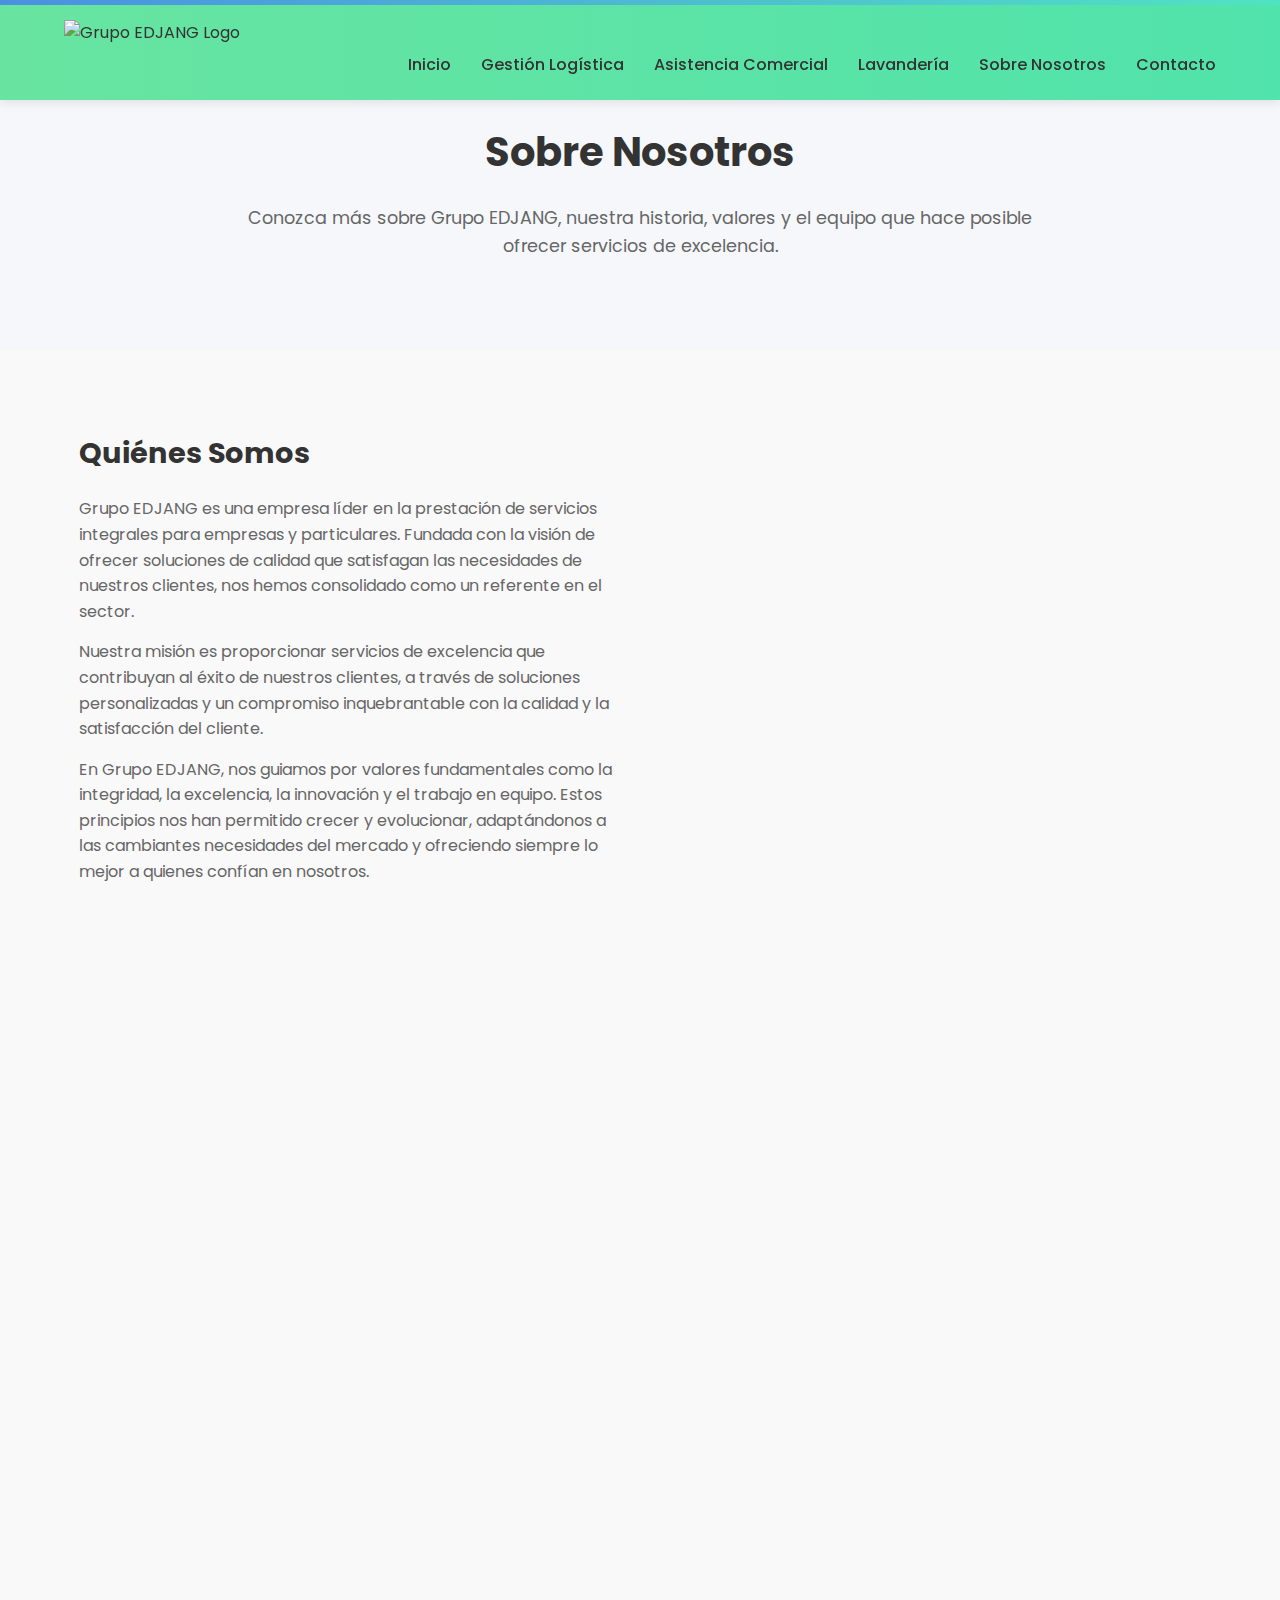
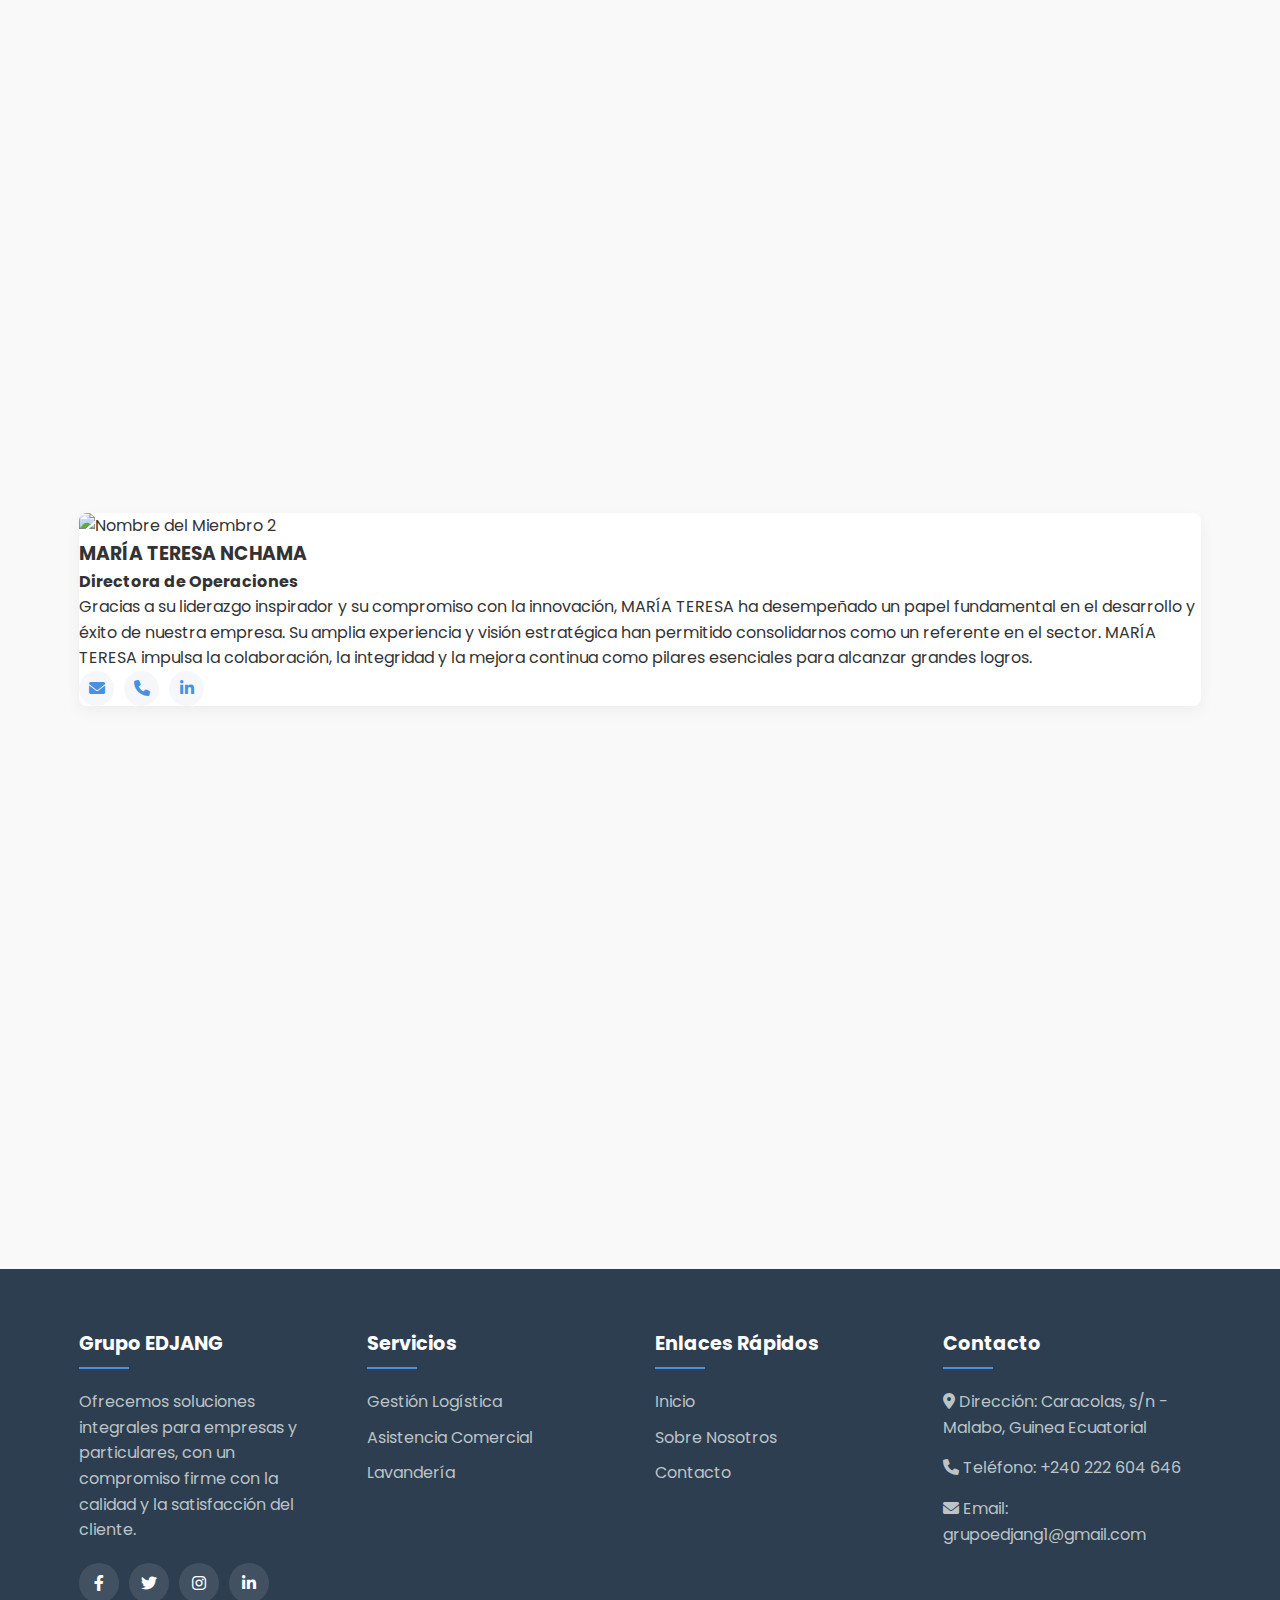
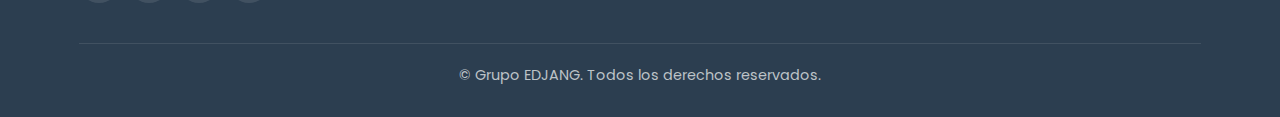
==== pages/sobre-nosotros.html @ fe31314c "Add files via upload" ====
<!DOCTYPE html>
<html lang="es">
<head>
    <meta charset="UTF-8">
    <meta name="viewport" content="width=device-width, initial-scale=1.0">
    <title>Sobre Nosotros - Grupo EDJANG</title>
    <link rel="stylesheet" href="../css/styles.css">
    <link rel="stylesheet" href="../css/responsive.css">
    <link href="https://fonts.googleapis.com/css2?family=Poppins:wght@300;400;500;600;700&display=swap" rel="stylesheet">
    <link rel="stylesheet" href="https://cdnjs.cloudflare.com/ajax/libs/font-awesome/6.0.0-beta3/css/all.min.css">
</head>
<body>
    <!-- Header -->
    <header>
        <div class="header-gradient"></div>
        <div class="container header-container">
            <div class="logo">
                <img src="../images/logo.png" alt="Grupo EDJANG Logo">
            </div>
            
            <button class="nav-toggle">
                <i class="fas fa-bars"></i>
            </button>
            
            <ul class="nav-menu">
                <li><a href="../index.html">Inicio</a></li>
                <li>
                    <a href="gestion-logistica.html">Gestión Logística</a>
                    <ul class="submenu">
                        <li><a href="gestion-logistica/pago-facturas.html">Pago de facturas</a></li>
                        <li><a href="gestion-logistica/alquiler-venta-vehiculos.html">Alquiler y venta de vehículos</a></li>
                        <li><a href="gestion-logistica/azafatas-eventos.html">Azafatas de eventos</a></li>
                        <li><a href="gestion-logistica/informatica-diseno.html">Informática y diseño</a></li>
                        <li><a href="gestion-logistica/eventos-catering.html">Eventos y catering</a></li>
                        <li><a href="gestion-logistica/servicios-michelin.html">Servicios Michelin</a></li>
                        <li><a href="gestion-logistica/gestion-envios.html">Gestión de envíos</a></li>
                        <li><a href="gestion-logistica/construccion-mantenimiento.html">Construcción y mantenimiento</a></li>
                    </ul>
                </li>
                <li><a href="asistencia-comercial.html">Asistencia Comercial</a></li>
                <li><a href="pages/lavanderia.html">Lavandería</a></li>
                <li><a href="sobre-nosotros.html">Sobre Nosotros</a></li>
                <li><a href="contacto.html">Contacto</a></li>
            </ul>
        </div>
    </header>

    <!-- Hero Section -->
    <section class="hero">
        <div class="container">
            <h2 class="fade-in">Sobre Nosotros</h2>
            <p class="fade-in">Conozca más sobre Grupo EDJANG, nuestra historia, valores y el equipo que hace posible ofrecer servicios de excelencia.</p>
        </div>
    </section>

    <!-- Sección Sobre Nosotros -->
    <section class="about-section">
        <div class="container">
            <div class="about-content fade-in">
                <div class="about-text">
                    <h3>Quiénes Somos</h3>
                    <p>Grupo EDJANG es una empresa líder en la prestación de servicios integrales para empresas y particulares. Fundada con la visión de ofrecer soluciones de calidad que satisfagan las necesidades de nuestros clientes, nos hemos consolidado como un referente en el sector.</p>
                    <p>Nuestra misión es proporcionar servicios de excelencia que contribuyan al éxito de nuestros clientes, a través de soluciones personalizadas y un compromiso inquebrantable con la calidad y la satisfacción del cliente.</p>
                    <p>En Grupo EDJANG, nos guiamos por valores fundamentales como la integridad, la excelencia, la innovación y el trabajo en equipo. Estos principios nos han permitido crecer y evolucionar, adaptándonos a las cambiantes necesidades del mercado y ofreciendo siempre lo mejor a quienes confían en nosotros.</p>
                </div>
            </div>
            
            <div class="about-content fade-in">
                <div class="about-image">
                    <img src="../images/logo.png" alt="Nuestros Servicios">
                </div>
                <div class="about-text">
                    <h3>Qué Hacemos</h3>
                    <p>En Grupo EDJANG ofrecemos una amplia gama de servicios diseñados para satisfacer las diversas necesidades de nuestros clientes. Nuestras principales áreas de actividad incluyen:</p>
                    <ul>
                        <li><strong>Gestión Logística:</strong> Soluciones integrales para optimizar operaciones y reducir costos.</li>
                        <li><strong>Asistencia Comercial:</strong> Apoyo especializado para potenciar la actividad comercial de nuestros clientes.</li>
                        <li><strong>Servicios de Lavandería:</strong> Tratamiento profesional de prendas con los más altos estándares de calidad.</li>
                    </ul>
                    <p>Nuestro enfoque se basa en la personalización, adaptando cada servicio a las necesidades específicas de cada cliente para garantizar resultados óptimos y la máxima satisfacción.</p>
                </div>
            </div>
        </div>
    </section>

    <!-- Sección Nuestro Equipo -->
    <section class="team-section">
        <div class="container">
            <div class="section-title fade-in">
                <h2>Conoce a Nuestro Equipo</h2>
                <p>Detrás de Grupo EDJANG hay un equipo de profesionales comprometidos con la excelencia y la satisfacción del cliente.</p>
            </div>
            
            <div class="team-grid fade-in">
                <div class="team-member">
                    <img src="../images/miguel.jpg" alt="Nombre del Miembro 1" style="max-width: 100%; height: auto; display: block; margin: auto;>
                    <div class="team-member-info">
                        <h3>MIGUEL EDJANG OBAMA</h3>
                        <h4>Director General</h4>
                        <p>Con una visión estratégica y una pasión por la innovación, MIGUEL ha liderado nuestra empresa hacia el éxito. Su experiencia en el sector y su compromiso con la excelencia han sido clave para consolidarnos como una organización líder en el mercado. MIGUEL cree firmemente en el poder del trabajo en equipo, la ética profesional y el desarrollo continuo.</p>
                        <div class="team-contact">
                            <a href="grupoedjang1@gmail.com"><i class="fas fa-envelope"></i></a>
                            <a href="tel:+240 222 604 646"><i class="fas fa-phone"></i></a>
                            <a href="#"><i class="fab fa-linkedin-in"></i></a>
                        </div>
                    </div>
                </div><br><br>
                
                <div class="team-member">
                    <img src="../images/teresa.jpg" alt="Nombre del Miembro 2" style="max-width: 100%; height: auto; display: block; margin: auto;>
                    <div class="team-member-info">
                        <h3>MARÍA TERESA NCHAMA</h3>
                        <h4>Directora de Operaciones</h4>
                        <p>Gracias a su liderazgo inspirador y su compromiso con la innovación, MARÍA TERESA ha desempeñado un papel fundamental en el desarrollo y éxito de nuestra empresa. Su amplia experiencia y visión estratégica han permitido consolidarnos como un referente en el sector. MARÍA TERESA impulsa la colaboración, la integridad y la mejora continua como pilares esenciales para alcanzar grandes logros.</p>
                        <div class="team-contact">
                            <a href="mailto:omlognchama1@gmail.com"><i class="fas fa-envelope"></i></a>
                            <a href="tel:+240 222 571 132"><i class="fas fa-phone"></i></a>
                            <a href="#"><i class="fab fa-linkedin-in"></i></a>
                        </div>
                    </div>
                </div>
            </div>
        </div>
    </section>

    <!-- Sección Valores -->
    <section class="values-section">
        <div class="container">
            <div class="section-title fade-in">
                <h2>Nuestros Valores</h2>
                <p>Los principios que guían nuestro trabajo diario y nos permiten ofrecer servicios de excelencia.</p>
            </div>
            
            <div class="values-grid fade-in">
                <div class="value-item">
                    <i class="fas fa-handshake"></i>
                    <h3>Integridad</h3>
                    <p>Actuamos con honestidad y transparencia en todas nuestras relaciones comerciales.</p>
                </div>
                
                <div class="value-item">
                    <i class="fas fa-star"></i>
                    <h3>Excelencia</h3>
                    <p>Nos esforzamos por superar las expectativas en cada servicio que ofrecemos.</p>
                </div>
                
                <div class="value-item">
                    <i class="fas fa-lightbulb"></i>
                    <h3>Innovación</h3>
                    <p>Buscamos constantemente nuevas formas de mejorar y optimizar nuestros servicios.</p>
                </div>
                
                <div class="value-item">
                    <i class="fas fa-users"></i>
                    <h3>Trabajo en Equipo</h3>
                    <p>Colaboramos estrechamente para lograr objetivos comunes y ofrecer soluciones integrales.</p>
                </div>
            </div>
        </div>
    </section><br>

    <!-- Footer -->
    <footer>
       <div class="container">
           <div class="footer-container">
               <div class="footer-col">
                   <h3>Grupo EDJANG</h3>
                   <p>Ofrecemos soluciones integrales para empresas y particulares, con un compromiso firme con la calidad y la satisfacción del cliente.</p>
                   <div class="social-links">
                       <a href="#"><i class="fab fa-facebook-f"></i></a>
                       <a href="#"><i class="fab fa-twitter"></i></a>
                       <a href="#"><i class="fab fa-instagram"></i></a>
                       <a href="#"><i class="fab fa-linkedin-in"></i></a>
                   </div>
               </div>
               
               <div class="footer-col">
                   <h3>Servicios</h3>
                   <ul>
                       <li><a href="pages/gestion-logistica.html">Gestión Logística</a></li>
                       <li><a href="pages/asistencia-comercial.html">Asistencia Comercial</a></li>
                       <li><a href="pages/lavanderia.html">Lavandería</a></li>
                   </ul>
               </div>
               
               <div class="footer-col">
                   <h3>Enlaces Rápidos</h3>
                   <ul>
                       <li><a href="index.html">Inicio</a></li>
                       <li><a href="pages/sobre-nosotros.html">Sobre Nosotros</a></li>
                       <li><a href="pages/contacto.html">Contacto</a></li>
                   </ul>
               </div>
               
               <div class="footer-col">
                   <h3>Contacto</h3>
                   <p><i class="fas fa-map-marker-alt"></i> Dirección: Caracolas, s/n - Malabo, Guinea Ecuatorial</p>
                   <p><i class="fas fa-phone"></i> Teléfono: +240 222 604 646</p>
                   <p><i class="fas fa-envelope"></i> Email: grupoedjang1@gmail.com</p>
               </div>
           </div>
           
           <div class="copyright">
               <p>&copy; Grupo EDJANG. Todos los derechos reservados.</p>
           </div>
       </div>
   </footer>

    <script src="../js/main.js"></script>
</body>
</html>
---- css/styles.css ----
/* Reset y estilos generales */
* {
    margin: 0;
    padding: 0;
    box-sizing: border-box;
}

body {
    font-family: 'Poppins', sans-serif;
    line-height: 1.6;
    color: #333;
    background-color: #f9f9f9;
}

a {
    text-decoration: none;
    color: inherit;
}

ul {
    list-style: none;
}

img {
    max-width: 100%;
    height: auto;
    display: block;
}

.container {
    width: 90%;
    max-width: 1200px;
    margin: 0 auto;
    padding: 0 15px;
}

/* Header y navegación */
header {
    position: fixed;
    top: 0;
    left: 0;
    width: 100%;
    z-index: 1000;
    height: 100px;
    background: linear-gradient(to right, #68e4a0, #50e3ab, #e0d280, #e4a5e4);
    animation: gradientAnimation 10s ease infinite;
    background-size: 300% 300%;
    box-shadow: 0 2px 10px rgba(0, 0, 0, 0.1);
    transition: all 0.3s ease;
}
@keyframes gradientAnimation {
    0% {
        background-position: 0% 50%;
    }
    50% {
        background-position: 100% 50%;
    }
    100% {
        background-position: 0% 50%;
    }
}

.header-container {
    display: flex;
    justify-content: space-between;
    align-items: center;
    padding: 15px 0;
}

.logo {
    display: flex;
    align-items: center;
}

.logo img {
    height: 90px;
    margin-right: 1px;
}

.logo h1 {
    font-size: 1.5rem;
    font-weight: 700;
    color: #333;
}

/* Menú de navegación */
.nav-toggle {
    display: none;
    background: none;
    border: none;
    font-size: 1.5rem;
    cursor: pointer;
    color: #333;
}

.nav-menu {
    display: flex;
}

.nav-menu li {
    position: relative;
    margin-left: 30px;
}

.nav-menu a {
    font-weight: 500;
    padding: 10px 0;
    position: relative;
    transition: color 0.3s ease;
}

.nav-menu a:hover {
    color: #4a90e2;
}

.nav-menu a::after {
    content: '';
    position: absolute;
    bottom: 0;
    left: 0;
    width: 0;
    height: 2px;
    background-color: #4a90e2;
    transition: width 0.3s ease;
}

.nav-menu a:hover::after {
    width: 100%;
}

/* Submenu */
.submenu {
    position: absolute;
    top: 100%;
    left: 0;
    background-color: #fff;
    box-shadow: 0 5px 15px rgba(0, 0, 0, 0.1);
    min-width: 200px;
    opacity: 0;
    visibility: hidden;
    transform: translateY(10px);
    transition: all 0.3s ease;
    z-index: 1;
}

.nav-menu li:hover .submenu {
    opacity: 1;
    visibility: visible;
    transform: translateY(0);
}

.submenu li {
    margin: 0;
}

.submenu a {
    display: block;
    padding: 10px 15px;
    border-bottom: 1px solid #f1f1f1;
}

.submenu a:hover {
    background-color: #f9f9f9;
}

/* Header con efecto de transición de colores */
.header-gradient {
    height: 5px;
    background: linear-gradient(to right, #4a90e2, #50e3c2, #67f0dd, #87f3f7);
    animation: gradientAnimation 10s ease infinite;
    background-size: 300% 300%;
}

@keyframes gradientAnimation {
    0% {
        background-position: 0% 50%;
    }
    50% {
        background-position: 100% 50%;
    }
    100% {
        background-position: 0% 50%;
    }
}

/* Hero section */
.hero {
    padding: 120px 0 60px;
    background-color: #f5f7fa;
    text-align: center;
}

.hero h2 {
    font-size: 2.5rem;
    margin-bottom: 20px;
    color: #333;
}

.hero p {
    font-size: 1.1rem;
    max-width: 800px;
    margin: 0 auto 30px;
    color: #666;
}

/* Sección de servicios */
.services {
    padding: 80px 0;
}

.section-title {
    text-align: center;
    margin-bottom: 50px;
}

.section-title h2 {
    font-size: 2.2rem;
    color: #333;
    margin-bottom: 15px;
}

.section-title p {
    color: #666;
    max-width: 700px;
    margin: 0 auto;
}

/* Slider de servicios */
.services-slider {
    position: relative;
    overflow: hidden;
    padding: 30px 0;
}

.slider-container {
    display: flex;
    transition: transform 0.5s ease;
}

.service-card {
    flex: 0 0 calc(33.333% - 20px);
    margin: 0 10px;
    background-color: #fff;
    border-radius: 8px;
    overflow: hidden;
    box-shadow: 0 5px 15px rgba(0, 0, 0, 0.1);
    transition: all 0.3s ease;
    transform: scale(0.9);
    opacity: 0.7;
}

.service-card.active {
    transform: scale(1);
    opacity: 1;
    box-shadow: 0 10px 25px rgba(0, 0, 0, 0.15);
}

.service-card img {
    width: 100%;
    height: 200px;
    object-fit: cover;
}

.service-content {
    padding: 20px;
}

.service-content h3 {
    font-size: 1.3rem;
    margin-bottom: 10px;
    color: #333;
}

.service-content p {
    color: #666;
    margin-bottom: 15px;
    font-size: 0.95rem;
}

.btn {
    display: inline-block;
    padding: 10px 20px;
    background-color: #4a90e2;
    color: #fff;
    border-radius: 4px;
    font-weight: 500;
    transition: background-color 0.3s ease;
}

.btn:hover {
    background-color: #3a7bc8;
}

/* Sección de instituciones */
.institutions {
    padding: 80px 0;
    background-color: #f5f7fa;
}

.institutions-grid {
    display: grid;
    grid-template-columns: repeat(3, 1fr);
    gap: 30px;
}

.institution-item {
    background-color: #fff;
    padding: 20px;
    border-radius: 8px;
    box-shadow: 0 5px 15px rgba(0, 0, 0, 0.05);
    text-align: center;
    transition: transform 0.3s ease;
}

.institution-item:hover {
    transform: translateY(-5px);
}

.institution-item img {
    height: 80px;
    margin: 0 auto 15px;
    object-fit: contain;
}

.institution-item h3 {
    font-size: 1.1rem;
    color: #333;
}

/* Footer */
footer {
    background-color: #2c3e50;
    color: #fff;
    padding: 60px 0 30px;
}

.footer-container {
    display: grid;
    grid-template-columns: repeat(4, 1fr);
    gap: 30px;
}

.footer-col h3 {
    font-size: 1.2rem;
    margin-bottom: 20px;
    position: relative;
    padding-bottom: 10px;
}

.footer-col h3::after {
    content: '';
    position: absolute;
    bottom: 0;
    left: 0;
    width: 50px;
    height: 2px;
    background-color: #4a90e2;
}

.footer-col p {
    margin-bottom: 15px;
    color: #bdc3c7;
}

.footer-col ul li {
    margin-bottom: 10px;
}

.footer-col ul li a {
    color: #bdc3c7;
    transition: color 0.3s ease;
}

.footer-col ul li a:hover {
    color: #fff;
}

.social-links {
    display: flex;
    margin-top: 20px;
}

.social-links a {
    display: flex;
    align-items: center;
    justify-content: center;
    width: 40px;
    height: 40px;
    background-color: rgba(255, 255, 255, 0.1);
    border-radius: 50%;
    margin-right: 10px;
    transition: background-color 0.3s ease;
}

.social-links a:hover {
    background-color: #4a90e2;
}

.copyright {
    text-align: center;
    margin-top: 40px;
    padding-top: 20px;
    border-top: 1px solid rgba(255, 255, 255, 0.1);
    color: #bdc3c7;
    font-size: 0.9rem;
}

/* Formulario de contacto */
.contact-form {
    background-color: #fff;
    padding: 30px;
    border-radius: 8px;
    box-shadow: 0 5px 15px rgba(0, 0, 0, 0.05);
}

.form-group {
    margin-bottom: 20px;
}

.form-group label {
    display: block;
    margin-bottom: 5px;
    font-weight: 500;
}

.form-control {
    width: 100%;
    padding: 12px 15px;
    border: 1px solid #ddd;
    border-radius: 4px;
    font-size: 1rem;
    transition: border-color 0.3s ease;
}

.form-control:focus {
    border-color: #4a90e2;
    outline: none;
}

textarea.form-control {
    min-height: 150px;
    resize: vertical;
}

/* Animaciones */
.fade-in {
    opacity: 0;
    transform: translateY(20px);
    transition: opacity 0.6s ease, transform 0.6s ease;
}

.fade-in.visible {
    opacity: 1;
    transform: translateY(0);
}

/* Media queries para responsividad */
@media (max-width: 992px) {
    .footer-container {
        grid-template-columns: repeat(2, 1fr);
    }
    
    .service-card {
        flex: 0 0 calc(50% - 20px);
    }
    
    .institutions-grid {
        grid-template-columns: repeat(2, 1fr);
    }
}

@media (max-width: 768px) {
    .nav-toggle {
        display: block;
    }
    
    .nav-menu {
        position: fixed;
        top: 80px;
        left: -100%;
        width: 80%;
        height: calc(100vh - 80px);
        background-color: #fff;
        flex-direction: column;
        padding: 20px;
        box-shadow: 0 5px 15px rgba(0, 0, 0, 0.1);
        transition: left 0.3s ease;
        overflow-y: auto;
    }
    
    .nav-menu.active {
        left: 0;
    }
    
    .nav-menu li {
        margin: 0 0 15px;
    }
    
    .submenu {
        position: static;
        opacity: 1;
        visibility: visible;
        transform: none;
        box-shadow: none;
        max-height: 0;
        overflow: hidden;
        transition: max-height 0.3s ease;
    }
    
    .nav-menu li:hover .submenu {
        max-height: 500px;
    }
    
    .service-card {
        flex: 0 0 calc(100% - 20px);
    }
    
    .institutions-grid {
        grid-template-columns: 1fr;
    }
}

@media (max-width: 576px) {
    .footer-container {
        grid-template-columns: 1fr;
    }
    
    .hero h2 {
        font-size: 2rem;
    }
    
    .section-title h2 {
        font-size: 1.8rem;
    }
}
---- css/responsive.css ----
/* Estilos adicionales para mejorar la responsividad */

/* Estilos para el slider de servicios en la página principal */
.services-slider {
    position: relative;
    padding: 40px 0;
    overflow: hidden;
}

.slider-container {
    display: flex;
    transition: transform 0.5s ease;
}

.slider-prev, .slider-next {
    position: absolute;
    top: 50%;
    transform: translateY(-50%);
    background-color: rgba(255, 255, 255, 0.8);
    border: none;
    width: 40px;
    height: 40px;
    border-radius: 50%;
    display: flex;
    align-items: center;
    justify-content: center;
    cursor: pointer;
    z-index: 10;
    box-shadow: 0 2px 5px rgba(0, 0, 0, 0.1);
    transition: all 0.3s ease;
}

.slider-prev:hover, .slider-next:hover {
    background-color: #fff;
    box-shadow: 0 3px 8px rgba(0, 0, 0, 0.15);
}

.slider-prev {
    left: 10px;
}

.slider-next {
    right: 10px;
}

/* Estilos para la cuadrícula de servicios en páginas internas */
.services-grid {
    display: grid;
    grid-template-columns: repeat(auto-fill, minmax(300px, 1fr));
    gap: 30px;
    margin-top: 40px;
}

.services-grid .service-card {
    transform: none;
    opacity: 1;
    transition: transform 0.3s ease, box-shadow 0.3s ease;
}

.services-grid .service-card:hover {
    transform: translateY(-5px);
    box-shadow: 0 10px 25px rgba(0, 0, 0, 0.15);
}

/* Estilos para la página de contacto */
.contact-section {
    padding: 80px 0;
}

.contact-container {
    display: grid;
    grid-template-columns: 1fr 1fr;
    gap: 40px;
}

.contact-info {
    padding: 30px;
    background-color: #f5f7fa;
    border-radius: 8px;
}

.contact-info-item {
    display: flex;
    align-items: flex-start;
    margin-bottom: 20px;
}

.contact-info-item i {
    font-size: 1.2rem;
    color: #4a90e2;
    margin-right: 15px;
    margin-top: 5px;
}

.contact-info-content h4 {
    font-size: 1.1rem;
    margin-bottom: 5px;
}

.contact-info-content p {
    color: #666;
}

.contact-map {
    height: 300px;
    margin-top: 30px;
    border-radius: 8px;
    overflow: hidden;
}

.contact-map iframe {
    width: 100%;
    height: 100%;
    border: none;
}

/* Estilos para la página Sobre Nosotros */
.about-section {
    padding: 80px 0;
}

.about-content {
    display: grid;
    grid-template-columns: 1fr 1fr;
    gap: 40px;
    align-items: center;
    margin-bottom: 60px;
}

.about-image {
    border-radius: 8px;
    overflow: hidden;
    box-shadow: 0 5px 15px rgba(0, 0, 0, 0.1);
}

.about-text h3 {
    font-size: 1.8rem;
    margin-bottom: 20px;
    color: #333;
}

.about-text p {
    color: #666;
    margin-bottom: 15px;
}

.team-section {
    padding: 40px 0;
}

.team-grid {
    display: grid;
    grid-template-columns: repeat(auto-fill, minmax(280px, 1fr));
    gap: 30px;
}

.team-member {
    background-color: #fff;
    border-radius: 8px;
    overflow: hidden;
    box-shadow: 0 5px 15px rgba(0, 0, 0, 0.05);
    transition: transform 0.3s ease;
}

.team-member:hover {
    transform: translateY(-5px);
}

.team-member img {
    width: 100%;
    height: 300px;
    object-fit: cover;
}

.team-member-info {
    padding: 20px;
}

.team-member-info h3 {
    font-size: 1.3rem;
    margin-bottom: 5px;
    color: #333;
}

.team-member-info h4 {
    font-size: 1rem;
    color: #4a90e2;
    margin-bottom: 10px;
}

.team-member-info p {
    color: #666;
    margin-bottom: 15px;
}

.team-contact {
    display: flex;
    gap: 10px;
}

.team-contact a {
    display: flex;
    align-items: center;
    justify-content: center;
    width: 35px;
    height: 35px;
    background-color: #f5f7fa;
    border-radius: 50%;
    color: #4a90e2;
    transition: all 0.3s ease;
}

.team-contact a:hover {
    background-color: #4a90e2;
    color: #fff;
}

/* Media queries adicionales para mejorar la responsividad */
@media (max-width: 992px) {
    .contact-container {
        grid-template-columns: 1fr;
    }
    
    .about-content {
        grid-template-columns: 1fr;
    }
    
    .about-image {
        order: -1;
    }
    
    .services-slider {
        padding: 20px 0;
    }
    
    .slider-prev, .slider-next {
        width: 35px;
        height: 35px;
    }
}

@media (max-width: 768px) {
    .hero {
        padding: 100px 0 40px;
    }
    
    .hero h2 {
        font-size: 2rem;
    }
    
    .section-title h2 {
        font-size: 1.8rem;
    }
    
    .services-grid {
        grid-template-columns: 1fr;
    }
    
    .team-grid {
        grid-template-columns: 1fr;
    }
    
    .slider-container .service-card {
        flex: 0 0 calc(100% - 20px);
    }
}

@media (max-width: 576px) {
    .hero {
        padding: 90px 0 30px;
    }
    
    .hero h2 {
        font-size: 1.8rem;
    }
    
    .hero p {
        font-size: 1rem;
    }
    
    .section-title h2 {
        font-size: 1.6rem;
    }
    
    .services, .institutions, .about-section, .contact-section {
        padding: 50px 0;
    }
    
    .service-card img {
        height: 180px;
    }
    
    .service-content h3 {
        font-size: 1.2rem;
    }
    
    .service-content p {
        font-size: 0.9rem;
    }
    
    .btn {
        padding: 8px 16px;
        font-size: 0.9rem;
    }
}

/* Estilos para dispositivos muy pequeños */
@media (max-width: 375px) {
    .container {
        width: 95%;
        padding: 0 10px;
    }
    
    .hero h2 {
        font-size: 1.6rem;
    }
    
    .section-title h2 {
        font-size: 1.4rem;
    }
    
    .logo h1 {
        font-size: 1.3rem;
    }
    
    .logo img {
        height: 40px;
    }
    
    .service-card img {
        height: 160px;
    }
}
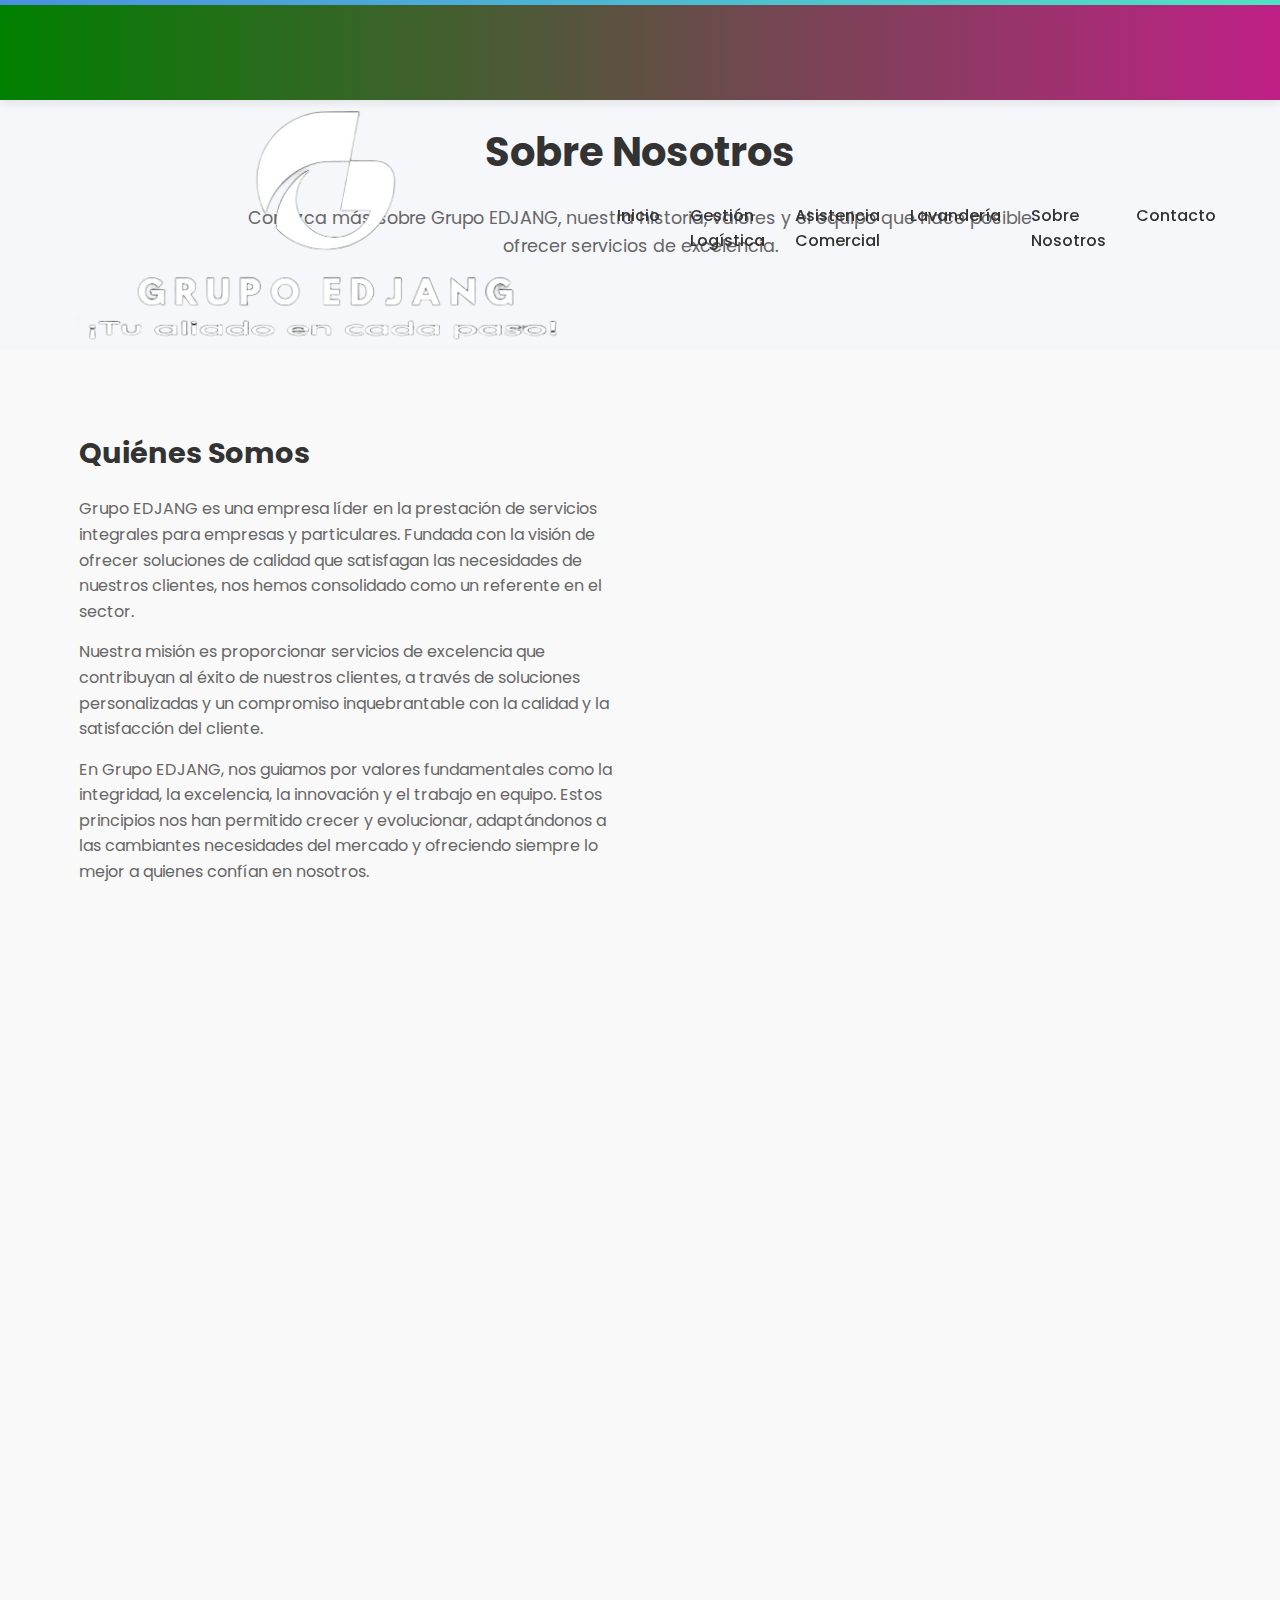
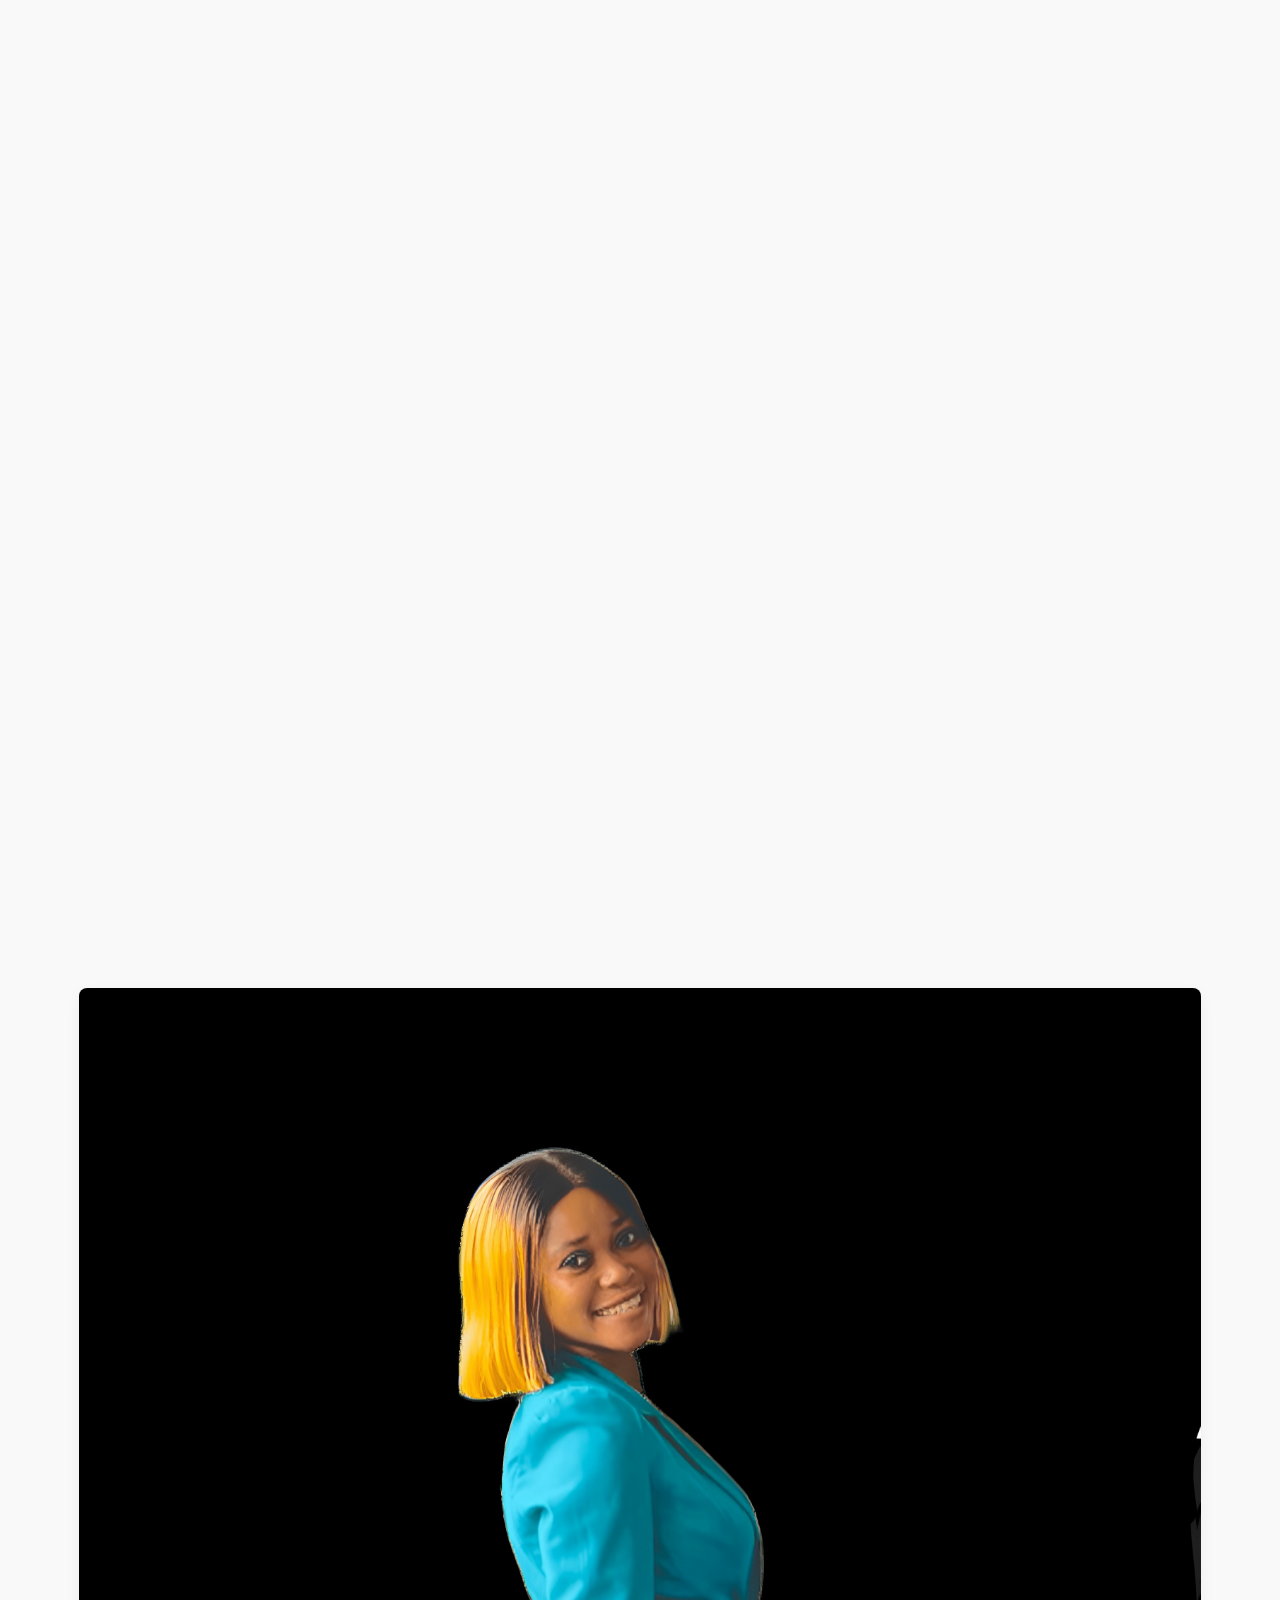
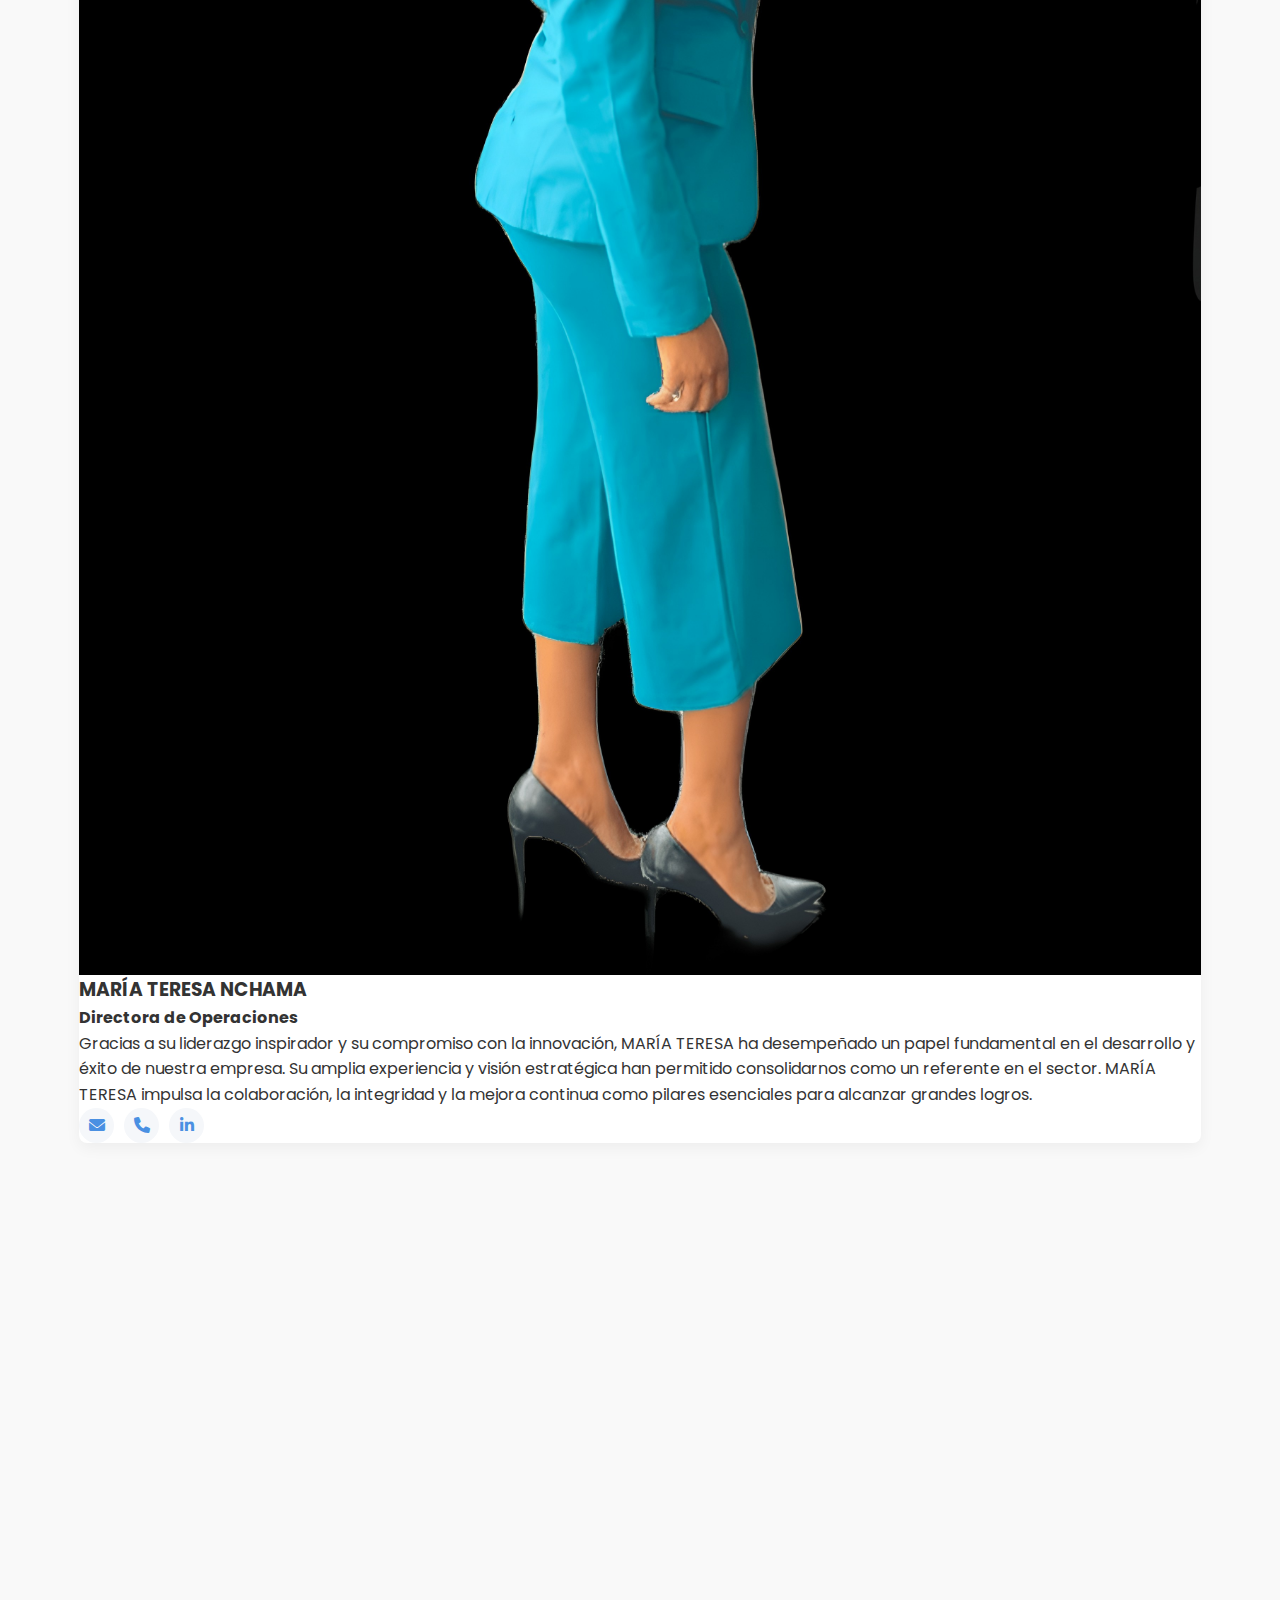
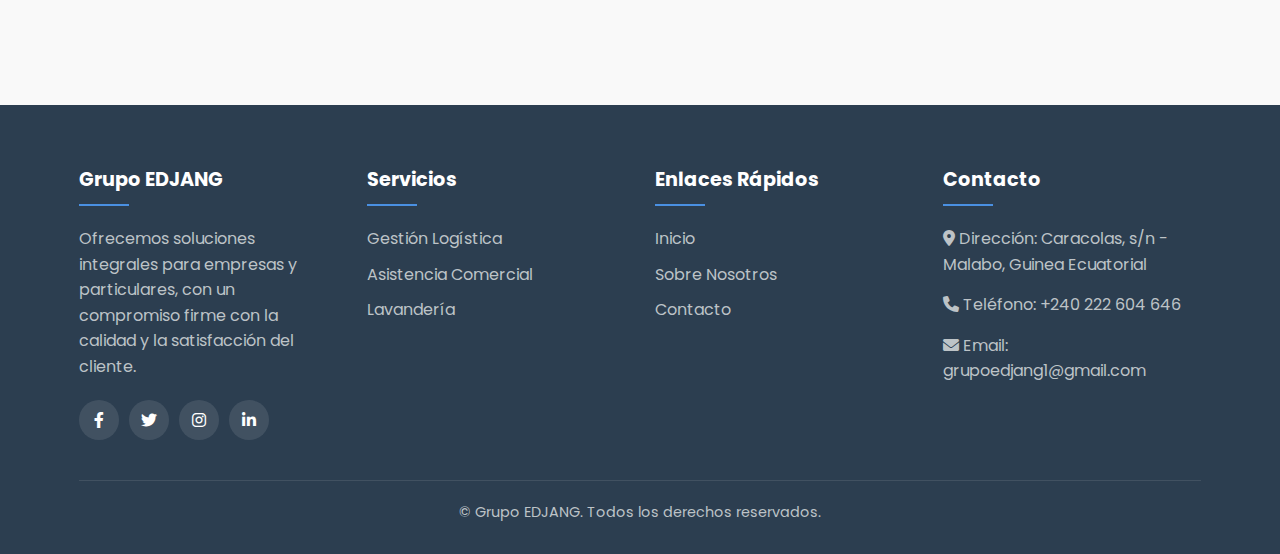
==== commit 1c911883: "Update sobre-nosotros.html" ====
--- a/pages/sobre-nosotros.html
+++ b/pages/sobre-nosotros.html
@@ -67,7 +67,7 @@
             
             <div class="about-content fade-in">
                 <div class="about-image">
-                    <img src="../images/logo.png" alt="Nuestros Servicios">
+                    <img src="../images/aliado.jpg" alt="Nuestros Servicios">
                 </div>
                 <div class="about-text">
                     <h3>Qué Hacemos</h3>
--- a/css/styles.css
+++ b/css/styles.css
@@ -42,9 +42,9 @@
     width: 100%;
     z-index: 1000;
     height: 100px;
-    background: linear-gradient(to right, #68e4a0, #50e3ab, #e0d280, #e4a5e4);
-    animation: gradientAnimation 10s ease infinite;
-    background-size: 300% 300%;
+    background: linear-gradient(90deg, green,rgb(255, 0, 179),red,blue);
+    animation: moveColors 10s linear infinite;
+    background-size: 400% 400%;
     box-shadow: 0 2px 10px rgba(0, 0, 0, 0.1);
     transition: all 0.3s ease;
 }
@@ -73,7 +73,7 @@
 }
 
 .logo img {
-    height: 90px;
+    height: 120px
     margin-right: 1px;
 }
 
